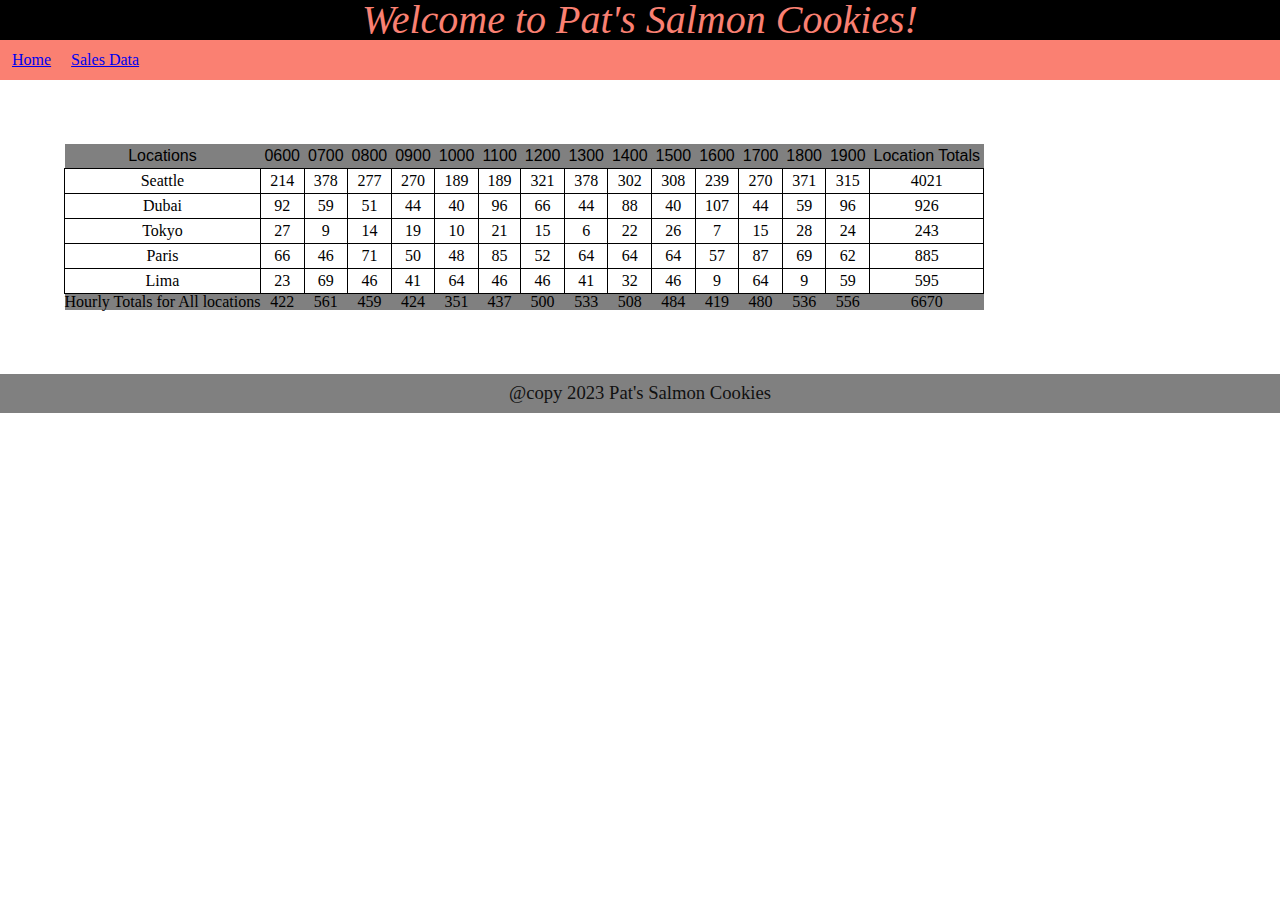
==== sales.html @ 05b15cd3 "updated some CSS, sales table completed" ====
<!DOCTYPE html>
<html lang="en">
  <head>
    <meta charset="UTF-8">
    <title>Pat's Salmon Cookies Sales</title>
    <link rel="stylesheet" href="styles/reset.css" />
    <link rel="stylesheet" href="styles/style.css" />
  </head>

  <body>
    <header>
      <h1>Welcome to Pat's Salmon Cookies!</h1>
      <nav>
        <ul>
          <li><a href="https://johnnybackus.github.io/cookie-stand/"> Home </a></li>
          <li><a href="https://johnnybackus.github.io/cookie-stand/sales"> Sales Data </a></li>
        </ul>
      </nav>
    </header>

    <main id="root">
      <section class="sales">
        <table id="salesTable">
          <thead>
            <tr>
              <th>Locations</th>
              <th>0600</th>
              <th>0700</th>
              <th>0800</th>
              <th>0900</th>
              <th>1000</th>
              <th>1100</th>
              <th>1200</th>
              <th>1300</th>
              <th>1400</th>
              <th>1500</th>
              <th>1600</th>
              <th>1700</th>
              <th>1800</th>
              <th>1900</th>
              <th>Location Totals</th>
            </tr>
          </thead>
          <tbody id="salesTableBody">
          </tbody>
        </table>
      </section>
    </main>
    <footer>
      @copy 2023 Pat's Salmon Cookies
    </footer>
    <script src="js/app.js"></script>
  </body>
</html>
<!-- <script>createHourlySalesList(Seattle.hoursOpen , Seattle.hourlySales, Seattle.dailyCookieSales)</script> -->
---- styles/style.css ----
body {
  background-color: white;
}



header {
  /* border: 1px solid black; */
  background-color: black;
}

header h1 {
  color: salmon;
  font: Righteous;
  font-size: 30pt;
  font-style: italic;
  text-align: center;
}

header nav {
  background-color: salmon;
  padding: .25em;
  text-align: left;
}
header nav ul li {
  display: inline-block;
  margin: 0.5em;
}

a {color: (#111);
}

#salmonBox img{
  margin-left: auto;
  width: 70%;
}

section.sales {
  font-family: Georgia, 'Times New Roman', Times, serif;
  text-align: center;
  margin: 5%;
}
section.sales th {
  background-color: gray;
  font-family: Arial, Helvetica, sans-serif;
  padding: 0.25em;
}

section.sales tbody td {
  border: 1px solid black;
  padding: 0.25em;
}

section.sales tfoot {
  background-color: gray;
}
footer {
    /* border: 1px solid black; */
    background-color: gray;
    color: #111;
    font-size: 14pt;
    font-family: Georgia, 'Times New Roman', Times, serif;
    padding: 10px;
    text-align: center;
}
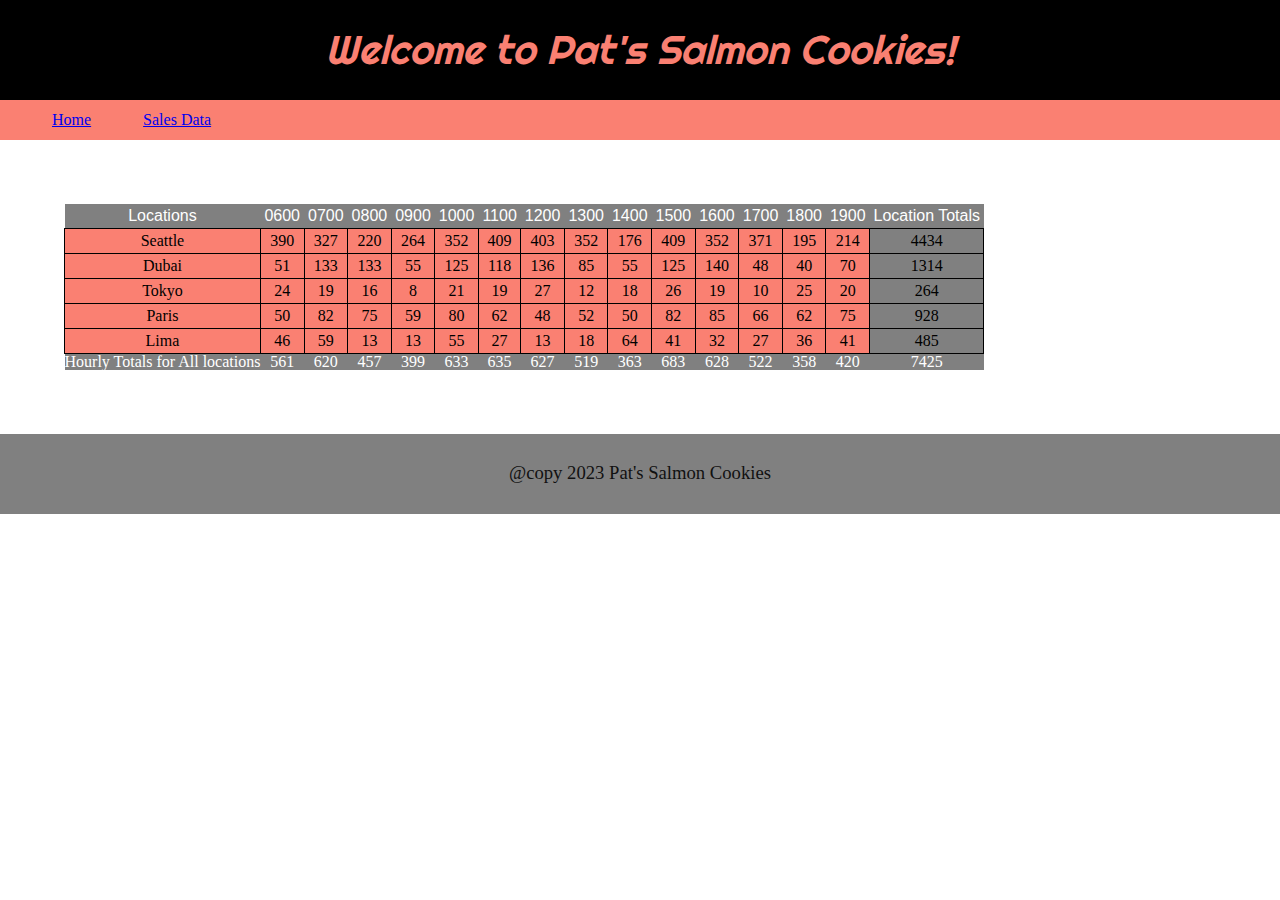
==== commit f7568a08: "added function to fill store array, added more CSS styling, created function to populate store info " ====
--- a/sales.html
+++ b/sales.html
@@ -4,6 +4,9 @@
     <meta charset="UTF-8">
     <title>Pat's Salmon Cookies Sales</title>
     <link rel="stylesheet" href="styles/reset.css" />
+    <link rel="preconnect" href="https://fonts.googleapis.com" />
+    <link rel="preconnect" href="https://fonts.gstatic.com" crossorigin />
+    <link href="https://fonts.googleapis.com/css2?family=Righteous&display=swap" rel="stylesheet"/>
     <link rel="stylesheet" href="styles/style.css" />
   </head>
 
@@ -49,7 +52,7 @@
     <footer>
       @copy 2023 Pat's Salmon Cookies
     </footer>
-    <script src="js/app.js"></script>
+    <script src="js/sales.app.js"></script>
   </body>
 </html>
 <!-- <script>createHourlySalesList(Seattle.hoursOpen , Seattle.hourlySales, Seattle.dailyCookieSales)</script> -->
--- a/styles/style.css
+++ b/styles/style.css
@@ -11,30 +11,57 @@
 
 header h1 {
   color: salmon;
-  font: Righteous;
+  font-family: 'Righteous', sans-serif;
   font-size: 30pt;
   font-style: italic;
   text-align: center;
+  padding: 30px;
 }
 
-header nav {
+nav {
   background-color: salmon;
   padding: .25em;
   text-align: left;
 }
-header nav ul li {
+
+nav ul {
+  margin: 0.5em 0.5em 0.5em 2em;
+}
+
+nav ul li {
   display: inline-block;
-  margin: 0.5em;
+  margin: 0 2em 0 1em;
 }
 
 a {color: (#111);
 }
 
-#salmonBox img{
-  margin-left: auto;
-  width: 70%;
+h2 {
+  font-size: 20pt;
+  font-family: 'Righteous', sans-serif;
+  padding: 0.25em 0 0.25em 0;
+  margin-top: 20px;;
+
+}
+#salmonBox {
+  display: flex;
+  flex-direction: column;
+  align-items: center;
+  padding-bottom: 20px;
+  border-bottom: 2px solid #111;
+}
+#salmonBox img {
+  align-self: center;
 }
 
+#storeInfo {
+  margin-left: 30px;
+}
+
+#storeInfo p {
+  padding-bottom: 0.25em;
+  padding-left: 2em;
+}
 section.sales {
   font-family: Georgia, 'Times New Roman', Times, serif;
   text-align: center;
@@ -42,17 +69,24 @@
 }
 section.sales th {
   background-color: gray;
+  color: white;
   font-family: Arial, Helvetica, sans-serif;
   padding: 0.25em;
 }
 
 section.sales tbody td {
+  background-color: salmon;
   border: 1px solid black;
   padding: 0.25em;
 }
 
+tbody tr td:last-child {
+  background-color: gray;
+}
+
 section.sales tfoot {
   background-color: gray;
+  color: white;
 }
 footer {
     /* border: 1px solid black; */
@@ -60,6 +94,7 @@
     color: #111;
     font-size: 14pt;
     font-family: Georgia, 'Times New Roman', Times, serif;
-    padding: 10px;
+    height: 50px;
+    padding-top: 30px;
     text-align: center;
 }
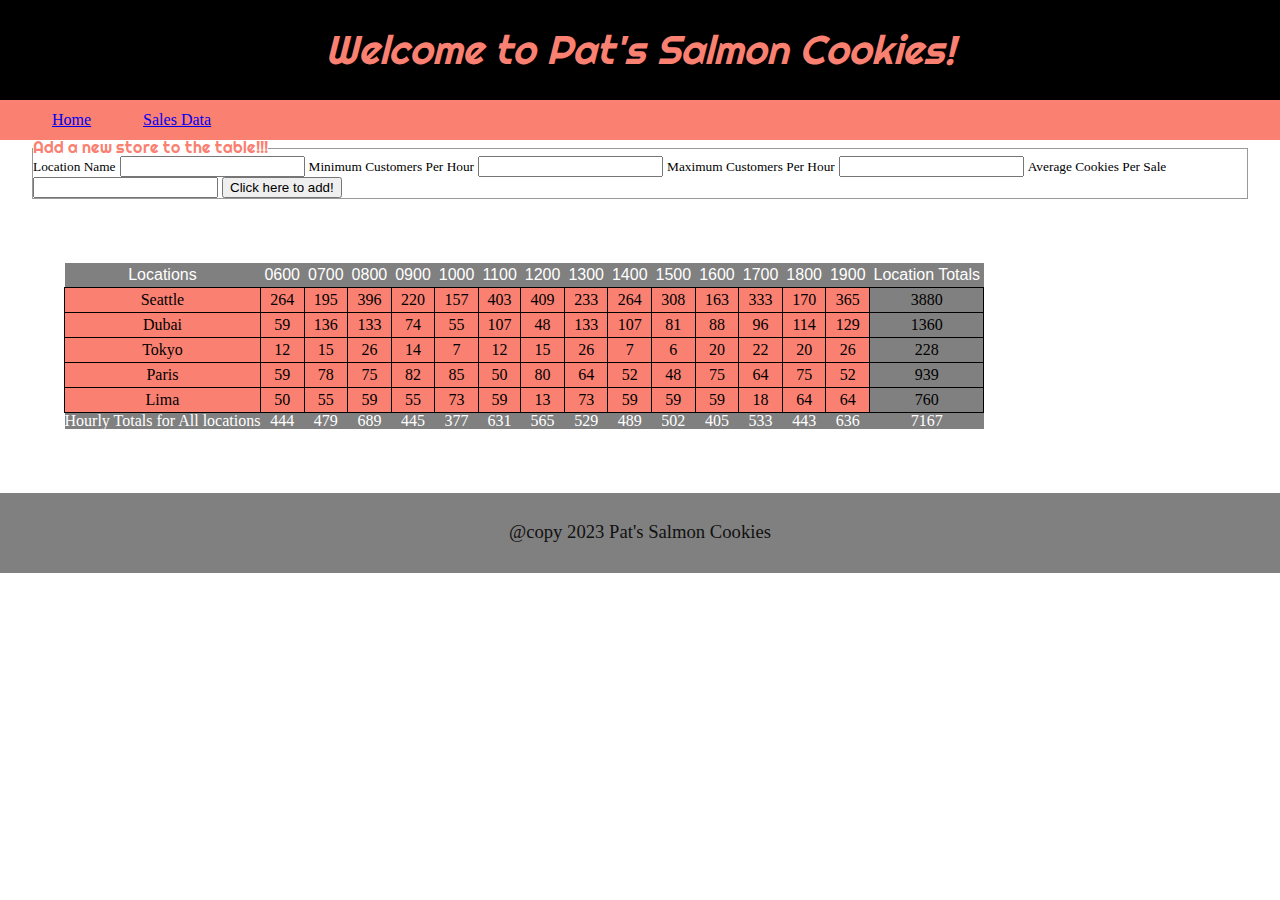
==== commit 1f1a20dd: "created form with some rudimentary styling" ====
--- a/sales.html
+++ b/sales.html
@@ -21,7 +21,21 @@
       </nav>
     </header>
 
-    <main id="root">
+    <main>
+      <form id="storeForm">
+        <fieldset>
+          <legend>Add a new store to the table!!!</legend>
+          <label for="location">Location Name</label>
+            <input type="text" id="location" name="location" required />
+          <label for="minCust">Minimum Customers Per Hour</label>
+            <input type="number" id="minCust" name="minCust" required/>
+          <label for="maxCust">Maximum Customers Per Hour</label>
+            <input type="number" id="maxCust" name="maxCust" required>
+          <label for="avgCookie">Average Cookies Per Sale</label>
+            <input type="number" id="avgCookie" name="avgCookie" required/>
+          <button type="submit">Click here to add!</button>
+        </fieldset>
+      </form>
       <section class="sales">
         <table id="salesTable">
           <thead>
--- a/styles/style.css
+++ b/styles/style.css
@@ -98,3 +98,23 @@
     padding-top: 30px;
     text-align: center;
 }
+
+form{
+  margin: 20px,
+}
+
+fieldset {
+  box-sizing: border-box;
+  border: 1px solid #999;
+  width: 95%;
+  margin-left: 2.5%;
+}
+
+legend {
+  font-family: 'Righteous', sans-serif;
+  color: salmon;
+}
+
+label {
+  font-size: 10pt;
+}
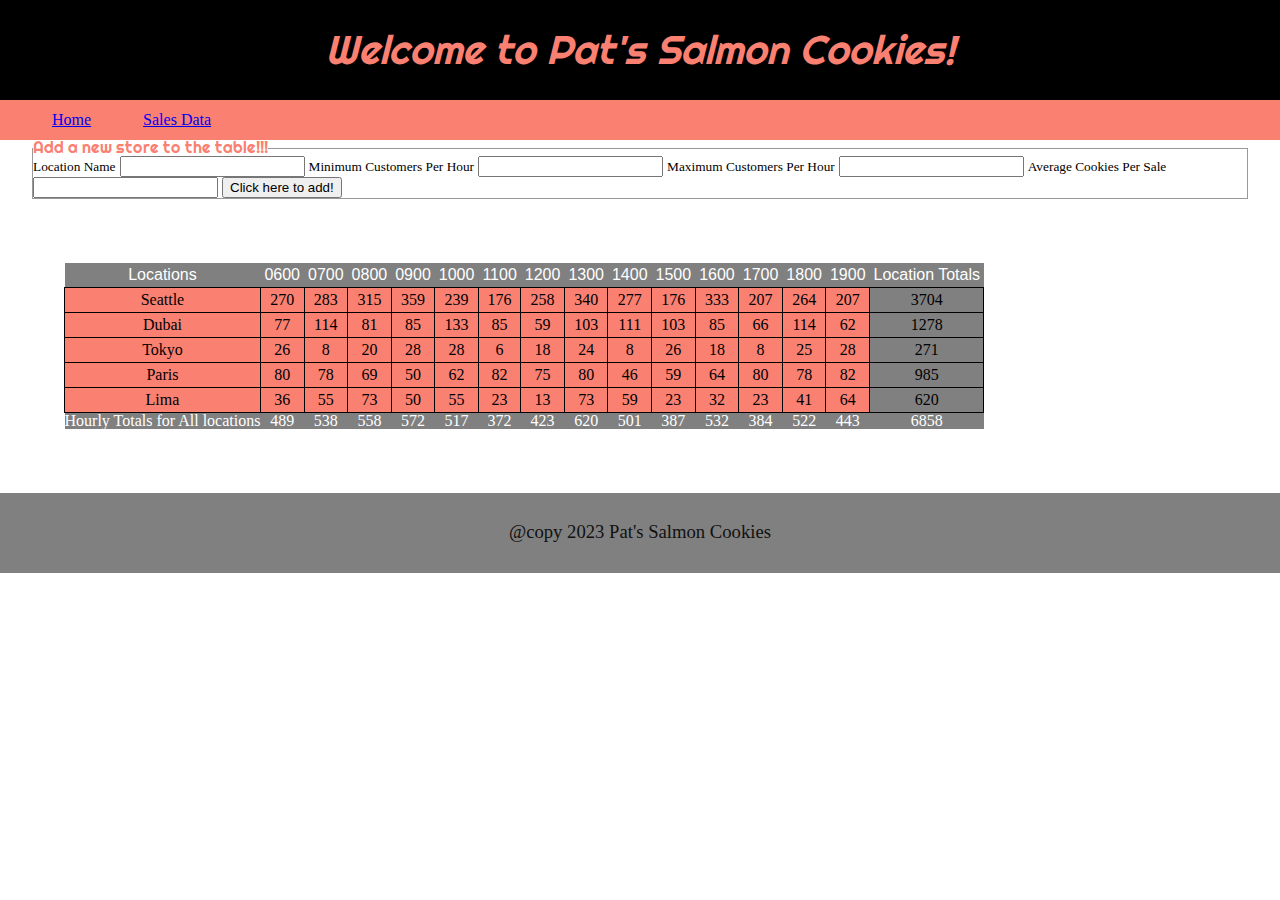
==== commit d5d8b1b1: "lots of attempts to make use table data; still not working" ====
--- a/sales.html
+++ b/sales.html
@@ -32,7 +32,7 @@
           <label for="maxCust">Maximum Customers Per Hour</label>
             <input type="number" id="maxCust" name="maxCust" required>
           <label for="avgCookie">Average Cookies Per Sale</label>
-            <input type="number" id="avgCookie" name="avgCookie" required/>
+            <input type="number" step="0.01" min="0" id="avgCookie" name="avgCookie" required/>
           <button type="submit">Click here to add!</button>
         </fieldset>
       </form>
@@ -66,7 +66,8 @@
     <footer>
       @copy 2023 Pat's Salmon Cookies
     </footer>
-    <script src="js/sales.app.js"></script>
+    <script src="js/stores.js"></script>
+    <script src="js/sales.js"></script>
   </body>
 </html>
 <!-- <script>createHourlySalesList(Seattle.hoursOpen , Seattle.hourlySales, Seattle.dailyCookieSales)</script> -->
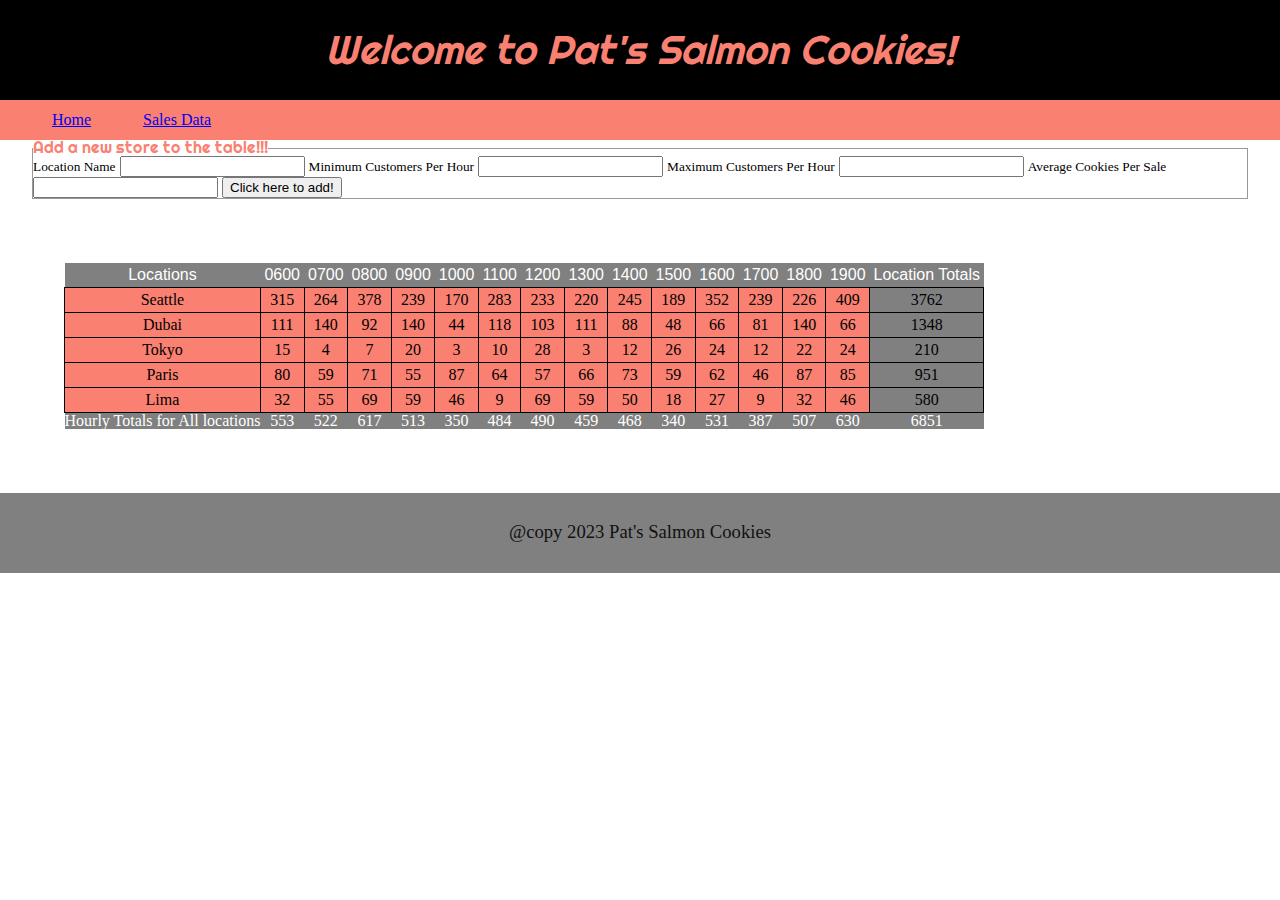
==== commit c6d797af: "add row with new info works now" ====
--- a/sales.html
+++ b/sales.html
@@ -67,7 +67,7 @@
       @copy 2023 Pat's Salmon Cookies
     </footer>
     <script src="js/stores.js"></script>
-    <script src="js/sales.js"></script>
+    <script src="js/sales.app.js"></script>
   </body>
 </html>
 <!-- <script>createHourlySalesList(Seattle.hoursOpen , Seattle.hourlySales, Seattle.dailyCookieSales)</script> -->
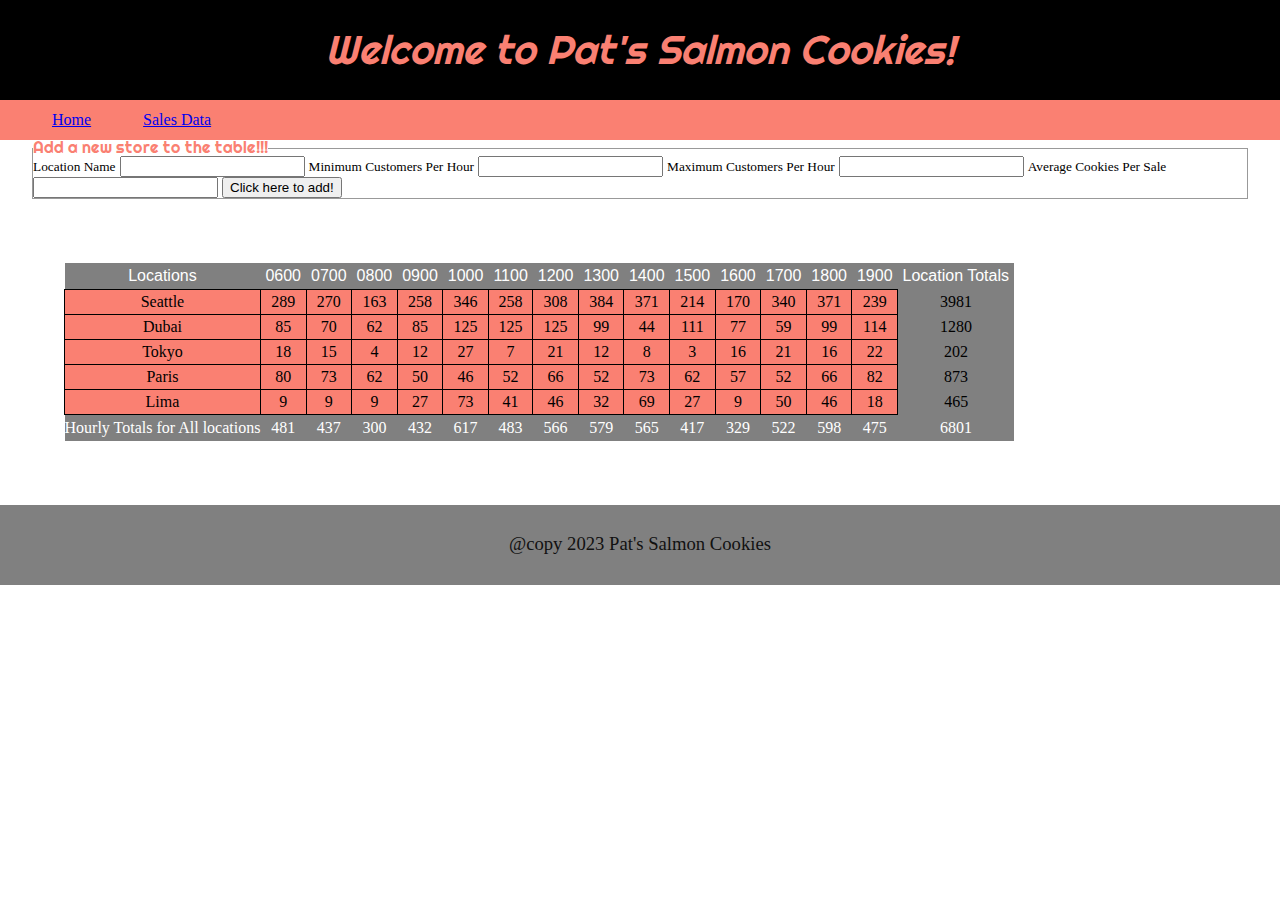
==== commit f9b6ed51: "took a towel to some code; it still works. Commit now before I break it" ====
--- a/sales.html
+++ b/sales.html
@@ -25,8 +25,8 @@
       <form id="storeForm">
         <fieldset>
           <legend>Add a new store to the table!!!</legend>
-          <label for="location">Location Name</label>
-            <input type="text" id="location" name="location" required />
+          <label for="city">Location Name</label>
+            <input type="text" id="city" name="city" required />
           <label for="minCust">Minimum Customers Per Hour</label>
             <input type="number" id="minCust" name="minCust" required/>
           <label for="maxCust">Maximum Customers Per Hour</label>
@@ -67,7 +67,7 @@
       @copy 2023 Pat's Salmon Cookies
     </footer>
     <script src="js/stores.js"></script>
-    <script src="js/sales.app.js"></script>
+    <script src="js/sales.js"></script>
   </body>
 </html>
 <!-- <script>createHourlySalesList(Seattle.hoursOpen , Seattle.hourlySales, Seattle.dailyCookieSales)</script> -->
--- a/styles/style.css
+++ b/styles/style.css
@@ -71,7 +71,7 @@
   background-color: gray;
   color: white;
   font-family: Arial, Helvetica, sans-serif;
-  padding: 0.25em;
+  padding: 5px;
 }
 
 section.sales tbody td {
@@ -82,11 +82,13 @@
 
 tbody tr td:last-child {
   background-color: gray;
+  border: none;
 }
 
-section.sales tfoot {
+section.sales tfoot td {
   background-color: gray;
   color: white;
+  padding: 5px 0px 5px 0px;
 }
 footer {
     /* border: 1px solid black; */
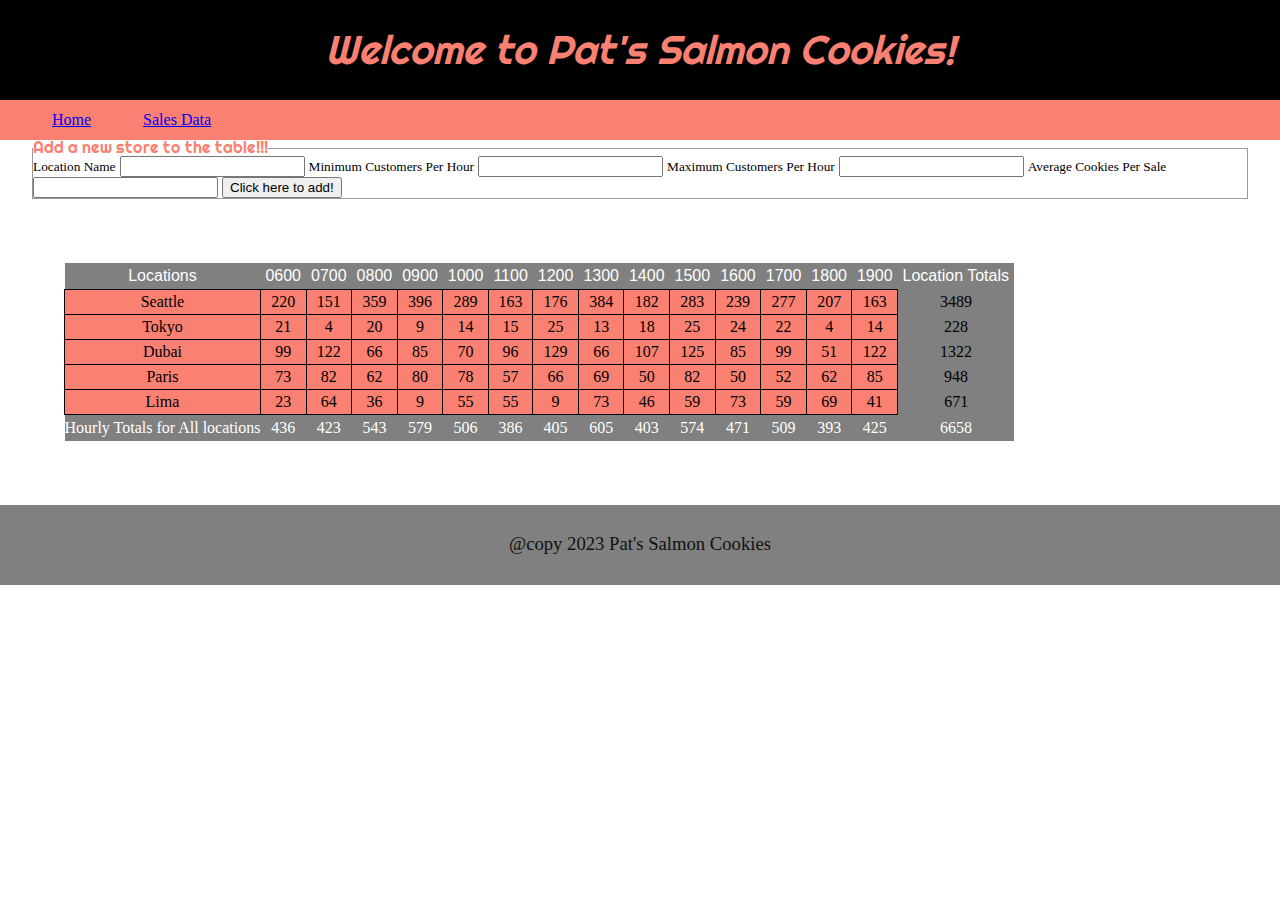
==== commit b4d242a2: "further dried the code, updated ReadMe" ====
--- a/sales.html
+++ b/sales.html
@@ -70,4 +70,3 @@
     <script src="js/sales.js"></script>
   </body>
 </html>
-<!-- <script>createHourlySalesList(Seattle.hoursOpen , Seattle.hourlySales, Seattle.dailyCookieSales)</script> -->
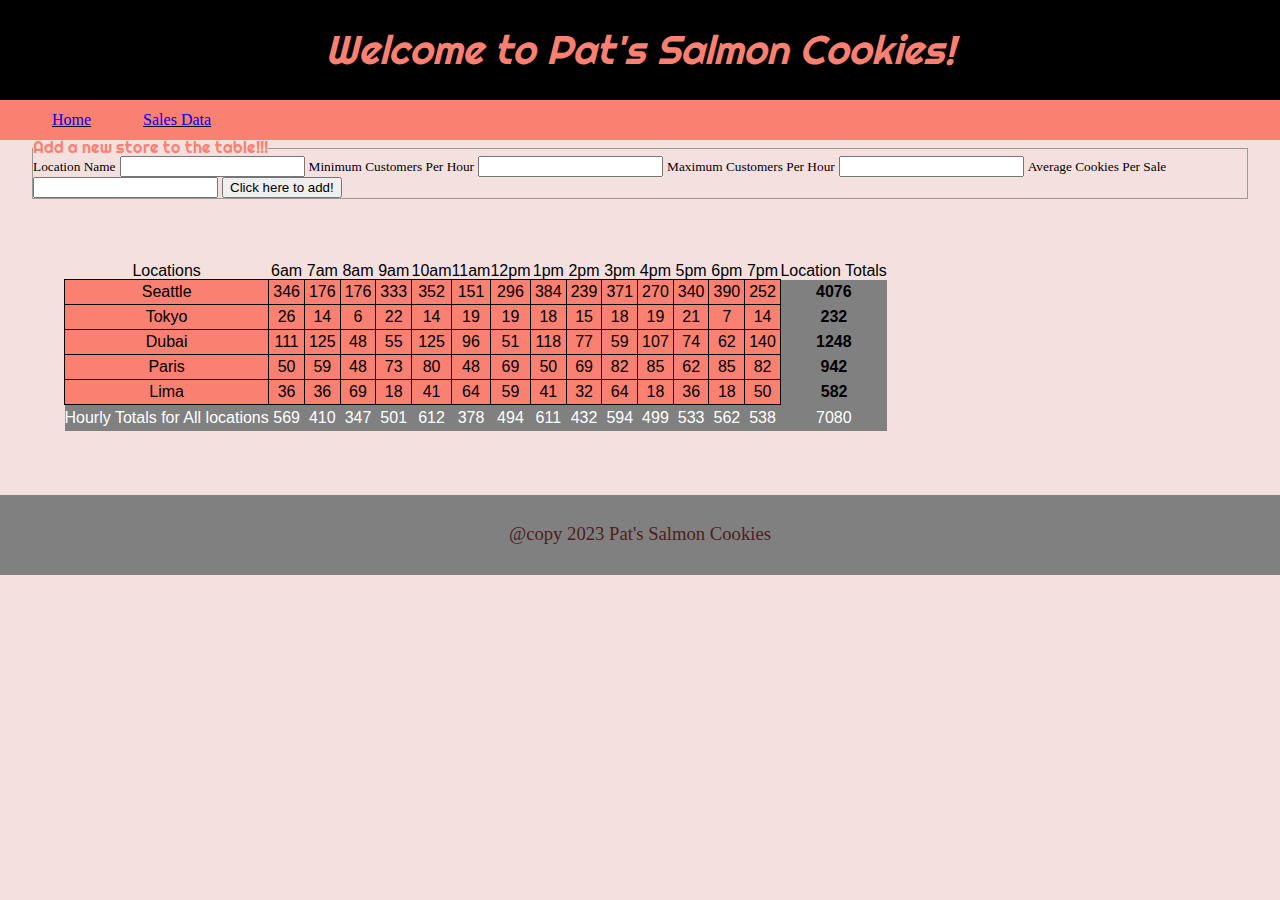
==== commit 4a723810: "made table header populate with renderTable function; removed hard code; a few minor CSS touch-ups" ====
--- a/sales.html
+++ b/sales.html
@@ -38,28 +38,8 @@
       </form>
       <section class="sales">
         <table id="salesTable">
-          <thead>
-            <tr>
-              <th>Locations</th>
-              <th>0600</th>
-              <th>0700</th>
-              <th>0800</th>
-              <th>0900</th>
-              <th>1000</th>
-              <th>1100</th>
-              <th>1200</th>
-              <th>1300</th>
-              <th>1400</th>
-              <th>1500</th>
-              <th>1600</th>
-              <th>1700</th>
-              <th>1800</th>
-              <th>1900</th>
-              <th>Location Totals</th>
-            </tr>
-          </thead>
-          <tbody id="salesTableBody">
-          </tbody>
+          <thead id="salesTableHead"></thead>
+          <tbody id="salesTableBody"></tbody>
         </table>
       </section>
     </main>
--- a/styles/style.css
+++ b/styles/style.css
@@ -1,5 +1,5 @@
 body {
-  background-color: white;
+  background-color: rgb(245, 224, 224);
 }
 
 
@@ -33,7 +33,9 @@
   margin: 0 2em 0 1em;
 }
 
-a {color: (#111);
+a {
+  color: (#111);
+  text-decoration-color:#111;
 }
 
 h2 {
@@ -59,11 +61,13 @@
 }
 
 #storeInfo p {
+  color: rgb(68, 65, 65);
+  font-family: Georgia, 'Times New Roman', Times, serif;
   padding-bottom: 0.25em;
   padding-left: 2em;
 }
 section.sales {
-  font-family: Georgia, 'Times New Roman', Times, serif;
+  font-family: Arial, Helvetica, sans-serif;
   text-align: center;
   margin: 5%;
 }
@@ -83,6 +87,8 @@
 tbody tr td:last-child {
   background-color: gray;
   border: none;
+  font-weight: bold;
+
 }
 
 section.sales tfoot td {
@@ -93,7 +99,7 @@
 footer {
     /* border: 1px solid black; */
     background-color: gray;
-    color: #111;
+    color: rgb(81, 29, 29);
     font-size: 14pt;
     font-family: Georgia, 'Times New Roman', Times, serif;
     height: 50px;
